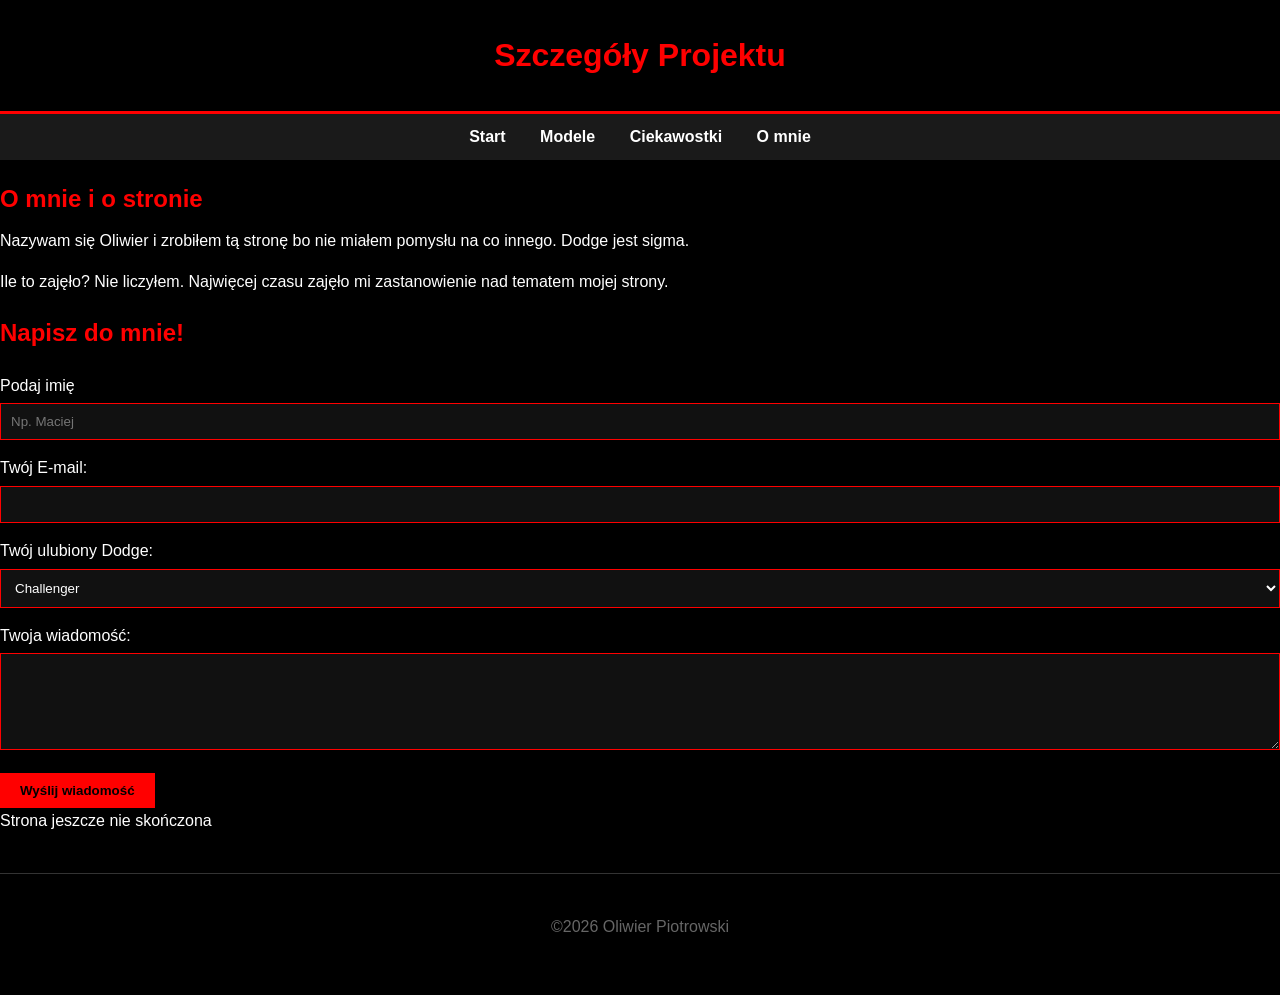
==== omnie.html @ 515f4dd7 "Add files via upload" ====
<!DOCTYPE html>
<html lang="pl">
<head>
    <meta charset="UTF-8">
    <title>O autorze</title>
    <link rel="stylesheet" href="style.css">
</head>
<body>

<header>
    <h1>Szczegóły Projektu</h1>
</header>

<nav>
    <ul>
        <li><a href="index.html">Start</a></li>
        <li><a href="popularne.html">Modele</a></li>
        <li><a href="ciekawostki.html">Ciekawostki</a></li>
        <li><a href="omnie.html">O mnie</a></li>
    </ul>
</nav>

<main class="glowny-kontener">
    <div class="content">
        <section>
            <h2>O mnie i o stronie</h2>
            <p>Nazywam się Oliwier i zrobiłem tą stronę bo nie miałem pomysłu na co innego. Dodge jest sigma.</p>
            <p>Ile to zajęło? Nie liczyłem. Najwięcej czasu zajęło mi zastanowienie nad tematem mojej strony.</p>
        </section>

        <section id="kontakt">
            <h2>Napisz do mnie!</h2>
            <form action="#">
                <label for="nazwa">Podaj imię</label>
                <input type="text" id="imie" placeholder="Np. Maciej">

                <label for="email">Twój E-mail:</label>
                <input type="email" id="email" required>

                <label for="ulubiony">Twój ulubiony Dodge:</label>
                <select id="ulubiony">
                    <option value="challanger">Challenger</option>
                    <option value="charger">Charger</option>
                    <option value="viper">Viper</option>
                    <option value="inny">Inny</option>
                </select>

                <label>Twoja wiadomość:</label>
                <textarea rows="5"></textarea>

                <button type="submit">Wyślij wiadomość</button>
            </form>
        </section>
    </div>
    
    <aside>
        <section>
            <p>Strona jeszcze nie skończona </p>
        </section>
    </aside>
</main>

<footer>
    <p style="text-align: center; padding: 20px;">©2026 Oliwier Piotrowski</p>
</footer>

</body>
</html>
---- style.css ----
* {
    box-sizing: border-box;
    margin: 0;
    padding: 0;
}

body {
    font-family: Arial, sans-serif;
    background-color: #000000;
    color: #ffffff;
    line-height: 1.6;
}

header {
    background-color: #000000;
    color: #ff0000;
    padding: 30px;
    text-align: center;
    border-bottom: 3px solid #ff0000;
}

nav {
    background-color: #1a1a1a;
    text-align: center;
}

nav ul {
    list-style: none;
    padding: 10px;
}

nav li {
    display: inline;
    margin: 0 15px;
}

nav a {
    color: #ffffff;
    text-decoration: none;
    font-weight: bold;
}

nav a:hover {
    color: #ff0000;
}

.kontener {
    max-width: 800px;
    margin: 20px auto;
    padding: 20px;
}

h2 {
    color: #ff0000;
    margin-top: 20px;
    margin-bottom: 10px;
}

p {
    margin-bottom: 15px;
}

img {
    border: 2px solid #ff0000;
    display: block;
    margin: 15px 0;
}

.foto-centrowana {
    margin: 20px auto;
    max-width: 100%;
}


.auto-sekcja {
    margin-bottom: 40px;
    padding-bottom: 20px;
    border-bottom: 1px solid #333;
}

.auto-sekcja img {
    max-width: 300px;
}

table {
    width: 100%;
    border-collapse: collapse;
    margin-top: 20px;
}

table, th, td {
    border: 1px solid #ff0000;
}

th, td {
    padding: 10px;
    text-align: left;
}

th {
    background-color: #ff0000;
    color: #000000;
}

form {
    margin-top: 20px;
}

input, select, textarea {
    width: 100%;
    padding: 10px;
    margin: 5px 0 15px 0;
    background: #111;
    color: #fff;
    border: 1px solid #ff0000;
}

button {
    background-color: #ff0000;
    color: #000;
    padding: 10px 20px;
    border: none;
    font-weight: bold;
    cursor: pointer;
}

button:hover {
    background-color: #ffffff;
}

footer {
    text-align: center;
    padding: 20px;
    margin-top: 40px;
    border-top: 1px solid #333;
    color: #666;
}
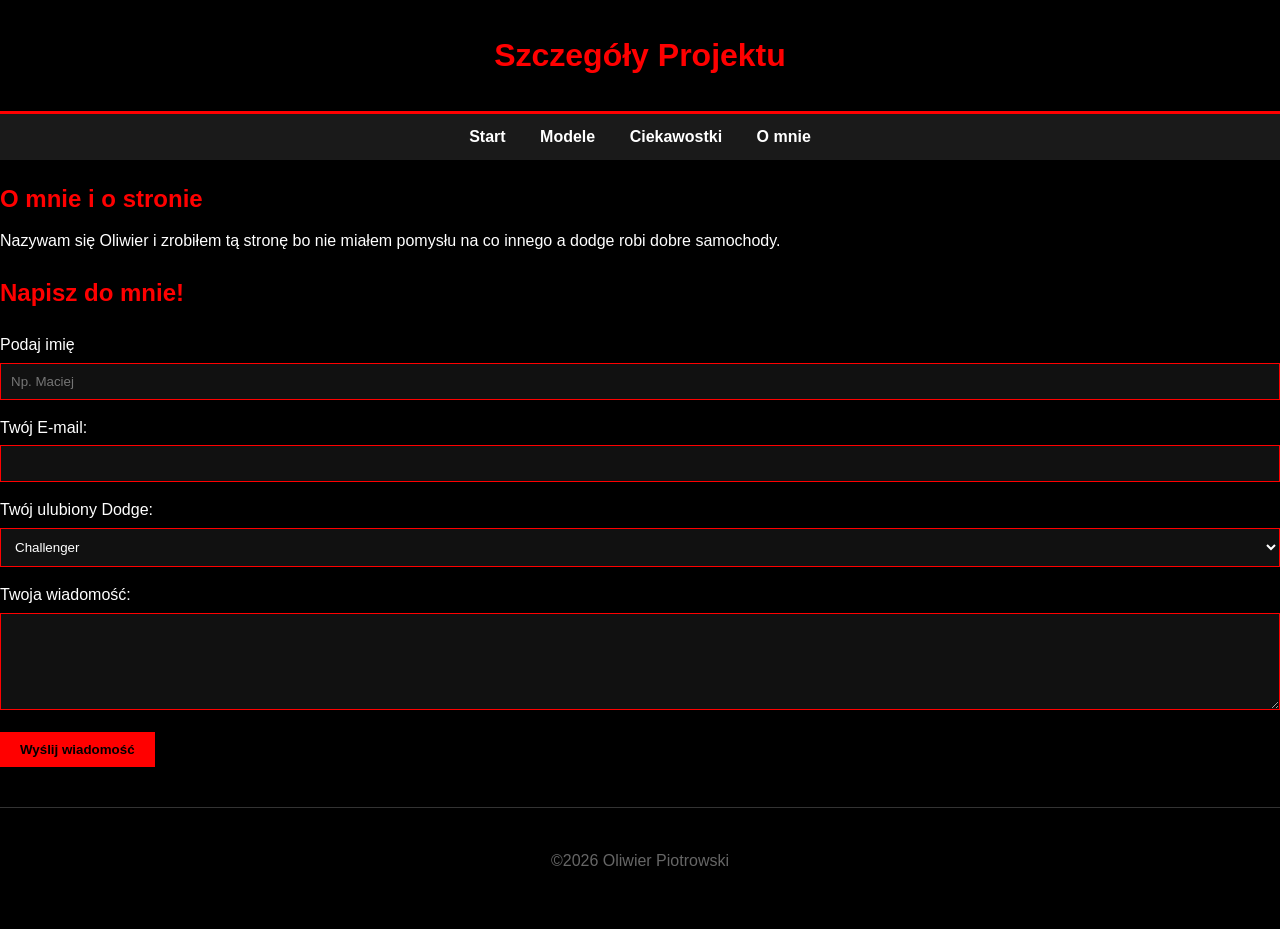
==== commit 765c7a2e: "s" ====
--- a/omnie.html
+++ b/omnie.html
@@ -24,8 +24,8 @@
     <div class="content">
         <section>
             <h2>O mnie i o stronie</h2>
-            <p>Nazywam się Oliwier i zrobiłem tą stronę bo nie miałem pomysłu na co innego. Dodge jest sigma.</p>
-            <p>Ile to zajęło? Nie liczyłem. Najwięcej czasu zajęło mi zastanowienie nad tematem mojej strony.</p>
+            <p>Nazywam się Oliwier i zrobiłem tą stronę bo nie miałem pomysłu na co innego a dodge robi dobre samochody.</p>
+
         </section>
 
         <section id="kontakt">
@@ -52,12 +52,6 @@
             </form>
         </section>
     </div>
-    
-    <aside>
-        <section>
-            <p>Strona jeszcze nie skończona </p>
-        </section>
-    </aside>
 </main>
 
 <footer>
